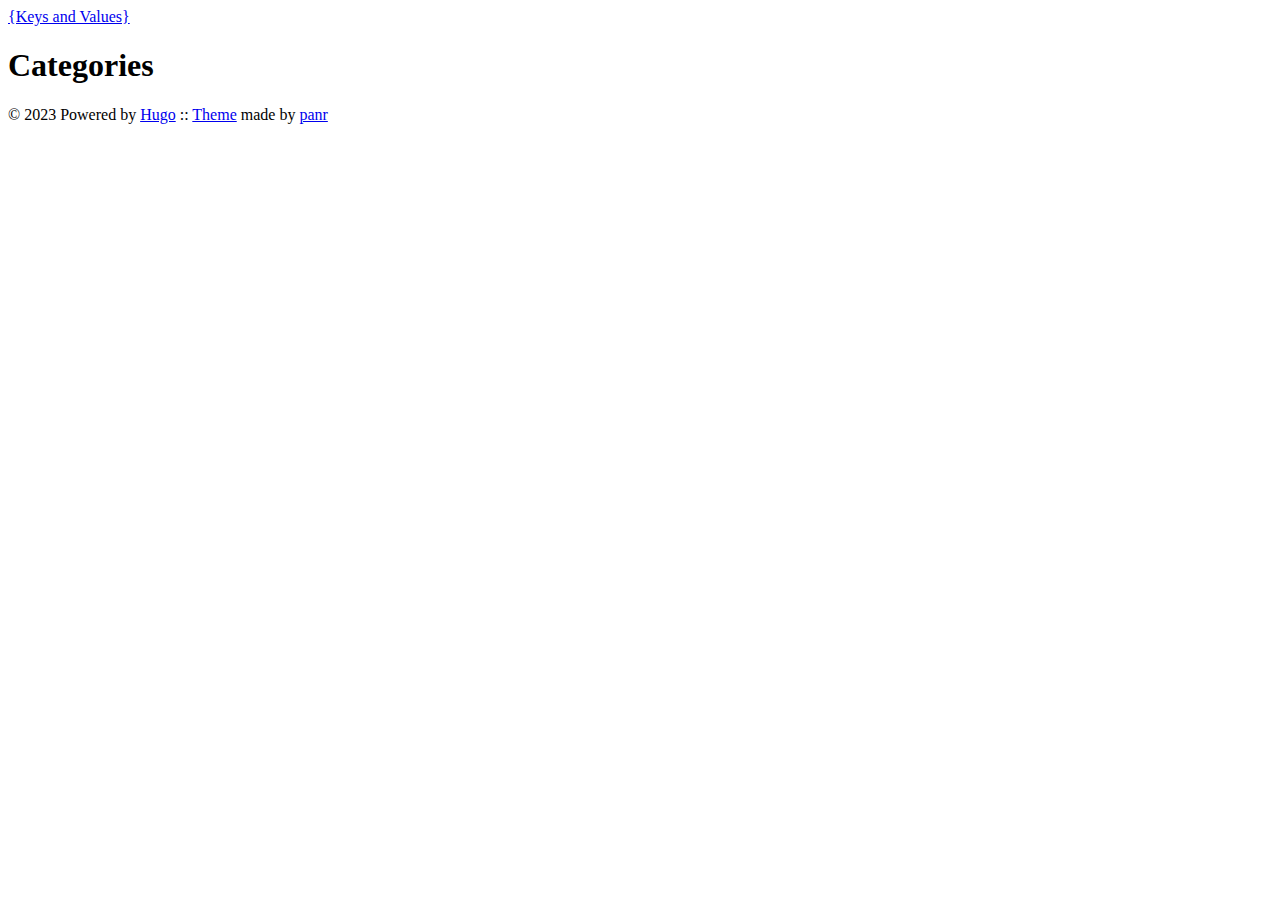
==== public/categories/index.html @ 704368fd "task: Re-order repo" ====
<!doctype html><html lang=en><head><title>Categories :: {Keys and Values}</title><meta charset=utf-8><meta name=viewport content="width=device-width,initial-scale=1"><meta name=description content><meta name=keywords content="React,TypeScript,DevOps,WSL"><meta name=robots content="noodp"><link rel=canonical href=/categories/><link rel=stylesheet href=/styles.css><link rel="shortcut icon" href=/img/theme-colors/blue.png><link rel=apple-touch-icon href=/img/theme-colors/blue.png><meta name=twitter:card content="summary"><meta name=twitter:site content><meta name=twitter:creator content><meta property="og:locale" content="en"><meta property="og:type" content="website"><meta property="og:title" content="Categories"><meta property="og:description" content><meta property="og:url" content="/categories/"><meta property="og:site_name" content="{Keys and Values}"><meta property="og:image" content="/img/favicon/blue.png"><meta property="og:image:width" content="1200"><meta property="og:image:height" content="627"><link href=/categories/index.xml rel=alternate type=application/rss+xml title="{Keys and Values}"></head><body class=blue><div class="container center headings--one-size"><header class=header><div class=header__inner><div class=header__logo><a href=/><div class=logo>{Keys and Values}</div></a></div></div></header><div class=content><div class=terms><h1>Categories</h1><ul></ul></div></div><footer class=footer><div class=footer__inner><div class=copyright><span>© 2023 Powered by <a href=http://gohugo.io>Hugo</a></span>
<span>:: <a href=https://github.com/panr/hugo-theme-terminal target=_blank>Theme</a> made by <a href=https://github.com/panr target=_blank>panr</a></span></div></div></footer><script type=text/javascript src=/bundle.min.js></script></div></body></html>
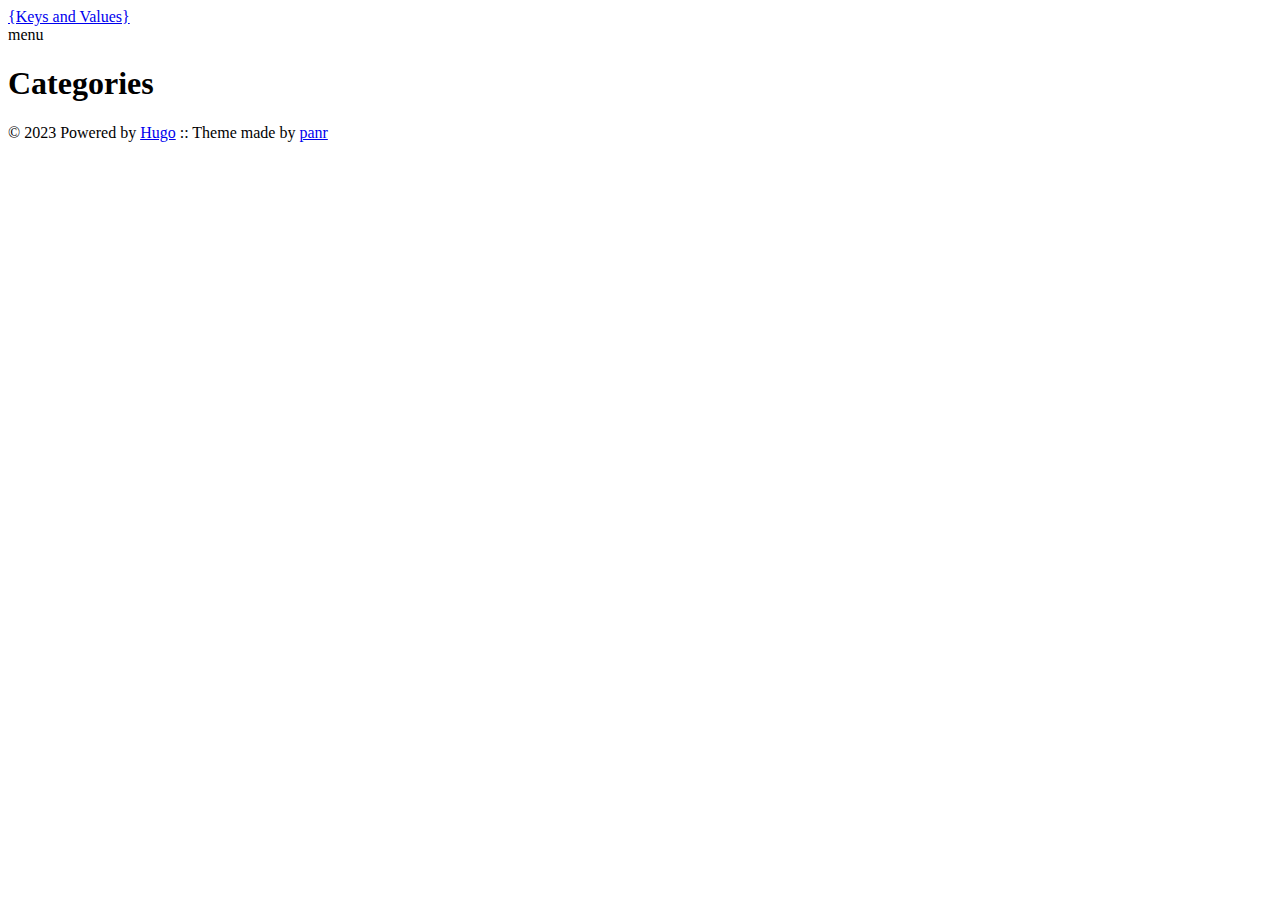
==== commit 4d58bcc5: "task: Add theme as hugo module" ====
--- a/public/categories/index.html
+++ b/public/categories/index.html
@@ -1,2 +1,126 @@
-<!doctype html><html lang=en><head><title>Categories :: {Keys and Values}</title><meta charset=utf-8><meta name=viewport content="width=device-width,initial-scale=1"><meta name=description content><meta name=keywords content="React,TypeScript,DevOps,WSL"><meta name=robots content="noodp"><link rel=canonical href=/categories/><link rel=stylesheet href=/styles.css><link rel="shortcut icon" href=/img/theme-colors/blue.png><link rel=apple-touch-icon href=/img/theme-colors/blue.png><meta name=twitter:card content="summary"><meta name=twitter:site content><meta name=twitter:creator content><meta property="og:locale" content="en"><meta property="og:type" content="website"><meta property="og:title" content="Categories"><meta property="og:description" content><meta property="og:url" content="/categories/"><meta property="og:site_name" content="{Keys and Values}"><meta property="og:image" content="/img/favicon/blue.png"><meta property="og:image:width" content="1200"><meta property="og:image:height" content="627"><link href=/categories/index.xml rel=alternate type=application/rss+xml title="{Keys and Values}"></head><body class=blue><div class="container center headings--one-size"><header class=header><div class=header__inner><div class=header__logo><a href=/><div class=logo>{Keys and Values}</div></a></div></div></header><div class=content><div class=terms><h1>Categories</h1><ul></ul></div></div><footer class=footer><div class=footer__inner><div class=copyright><span>© 2023 Powered by <a href=http://gohugo.io>Hugo</a></span>
-<span>:: <a href=https://github.com/panr/hugo-theme-terminal target=_blank>Theme</a> made by <a href=https://github.com/panr target=_blank>panr</a></span></div></div></footer><script type=text/javascript src=/bundle.min.js></script></div></body></html>+<!DOCTYPE html>
+<html lang="en">
+<head>
+  
+    <title>Categories :: </title>
+  
+  <meta http-equiv="content-type" content="text/html; charset=utf-8">
+<meta name="viewport" content="width=device-width, initial-scale=1.0">
+<meta name="description" content="" />
+<meta name="keywords" content="React, TypeScript, DevOps, WSL" />
+<meta name="robots" content="noodp" />
+<link rel="canonical" href="/categories/" />
+
+
+
+
+<link rel="stylesheet" href="/assets/style.css">
+
+  <link rel="stylesheet" href="/assets/blue.css">
+
+
+
+
+
+
+<link rel="apple-touch-icon-precomposed" sizes="144x144" href="/img/apple-touch-icon-144-precomposed.png">
+
+  <link rel="shortcut icon" href="/img/favicon/blue.png">
+
+
+
+<meta name="twitter:card" content="summary" />
+
+  
+    <meta name="twitter:site" content="" />
+  
+    <meta name="twitter:creator" content="" />
+
+
+
+<meta property="og:locale" content="en" />
+<meta property="og:type" content="website" />
+<meta property="og:title" content="Categories :: ">
+<meta property="og:description" content="" />
+<meta property="og:url" content="/categories/" />
+<meta property="og:site_name" content="Categories" />
+
+  
+    <meta property="og:image" content="/img/favicon/blue.png">
+  
+
+<meta property="og:image:width" content="2048">
+<meta property="og:image:height" content="1024">
+
+
+
+
+
+  <link href="/categories/index.xml" rel="alternate" type="application/rss+xml" title="" />
+
+
+
+
+
+
+
+
+
+</head>
+<body class="blue">
+
+
+<div class="container center headings--one-size">
+
+  <header class="header">
+  <div class="header__inner">
+    <div class="header__logo">
+      <a href="/">
+  <div class="logo">
+    {Keys and Values}
+  </div>
+</a>
+
+    </div>
+    <div class="menu-trigger">menu</div>
+  </div>
+  
+</header>
+
+
+  <div class="content">
+    
+  <div class="terms">
+    <h1>Categories</h1>
+    <ul>
+      
+      
+    </ul>
+  </div>
+
+  </div>
+
+  
+    <footer class="footer">
+  <div class="footer__inner">
+    
+      <div class="copyright">
+        <span>© 2023 Powered by <a href="http://gohugo.io">Hugo</a></span>
+    
+        <span>:: Theme made by <a href="https://twitter.com/panr">panr</a></span>
+      </div>
+  </div>
+</footer>
+
+<script src="/assets/main.js"></script>
+<script src="/assets/prism.js"></script>
+
+
+
+
+
+  
+</div>
+
+</body>
+</html>
